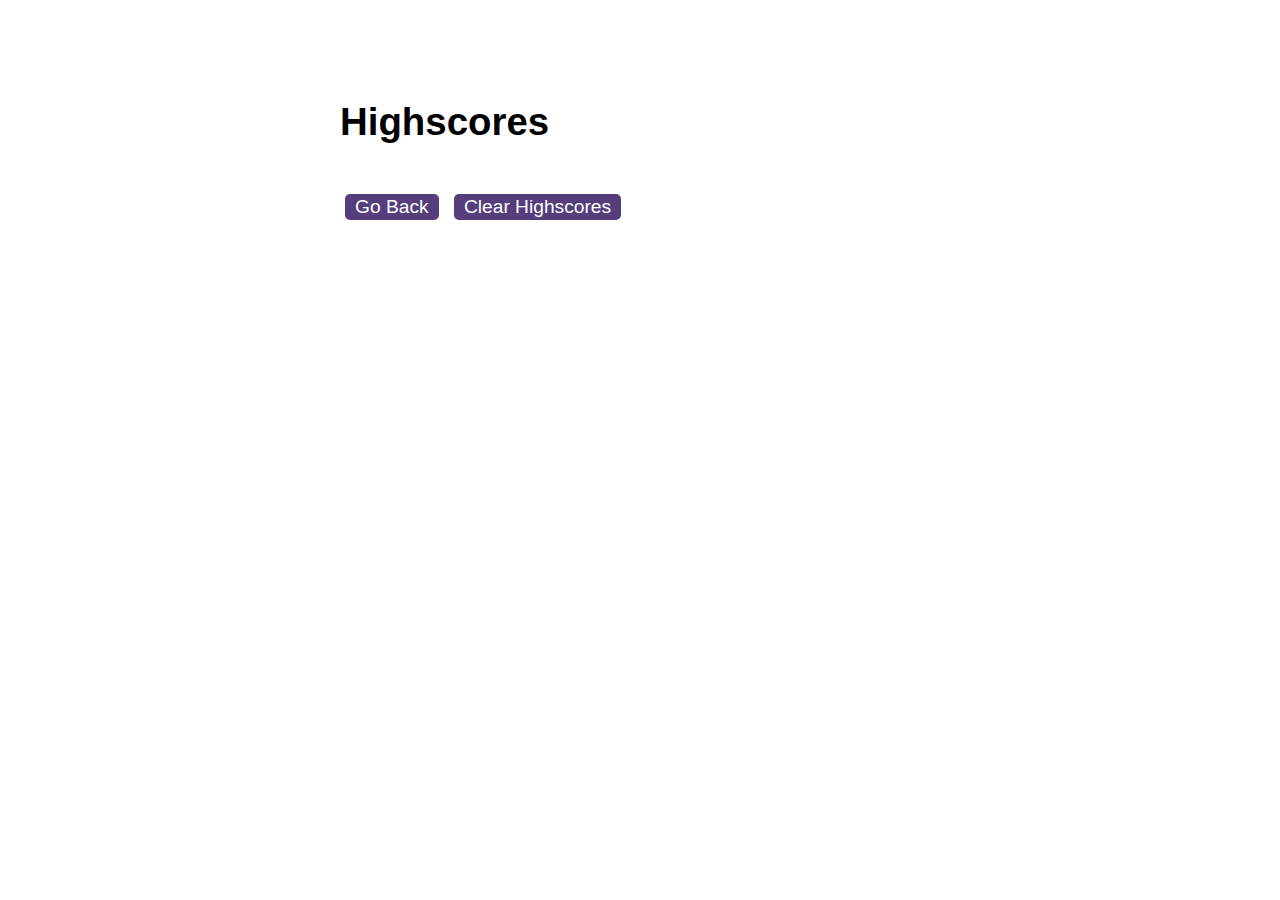
==== highscores.html @ 13e683cb "Initial commit with the file structure and base HTML and CSS code, ready to add js" ====
<!DOCTYPE html>
<html lang="en">
  <head>
    <meta charset="UTF-8" />
    <meta name="viewport" content="width=device-width, initial-scale=1.0" />
    <meta http-equiv="X-UA-Compatible" content="ie=edge" />
    <title>Highscores</title>

    <link rel="stylesheet" href="./assets/css/styles.css" />
  </head>

  <body>
    <div class="wrapper">
      <h1>Highscores</h1>
      <ol id="highscores"></ol>

      <a href="index.html"><button>Go Back</button></a>
      <button id="clear">Clear Highscores</button>
    </div>

    <script src="./assets/js/scores.js"></script>
  </body>
</html>
---- assets/css/styles.css ----
body {
  font-family: Arial;
  font-size: 120%;
}

a {
  color: #563d7c;
  text-decoration: none;
  transition: color 0.1s;
}

a:hover {
  color: #8570a5;
}

button {
  display: inline-block;
  margin: 5px;
  cursor: pointer;
  font-size: 100%;
  background-color: #563d7c;
  border-radius: 5px;
  padding: 2px 10px;
  color: white;
  border: 0;
  transition: background-color 0.1s;
}

button:hover {
  background-color: #8570a5;
}

.choices button {
  display: block;
}

input[type="text"] {
  font-size: 100%;
}

ol {
  padding-left: 0px;
  max-height: 400px;
  overflow: auto;
}

li {
  padding: 5px;
  list-style: decimal inside none;
}

li:nth-child(odd) {
  background-color: #f3edfc;
}

.wrapper {
  margin: 100px auto 0 auto;
  max-width: 600px;
}

.hide {
  display: none;
}

.start {
  text-align: center;
}

.scores {
  position: absolute;
  top: 10px;
  left: 10px;
}

.feedback {
  font-style: italic;
  font-size: 120%;
  margin-top: 20px;
  padding-top: 10px;
  color: gray;
  border-top: 2px solid #ccc;
}

.timer {
  position: absolute;
  top: 10px;
  right: 10px;
}
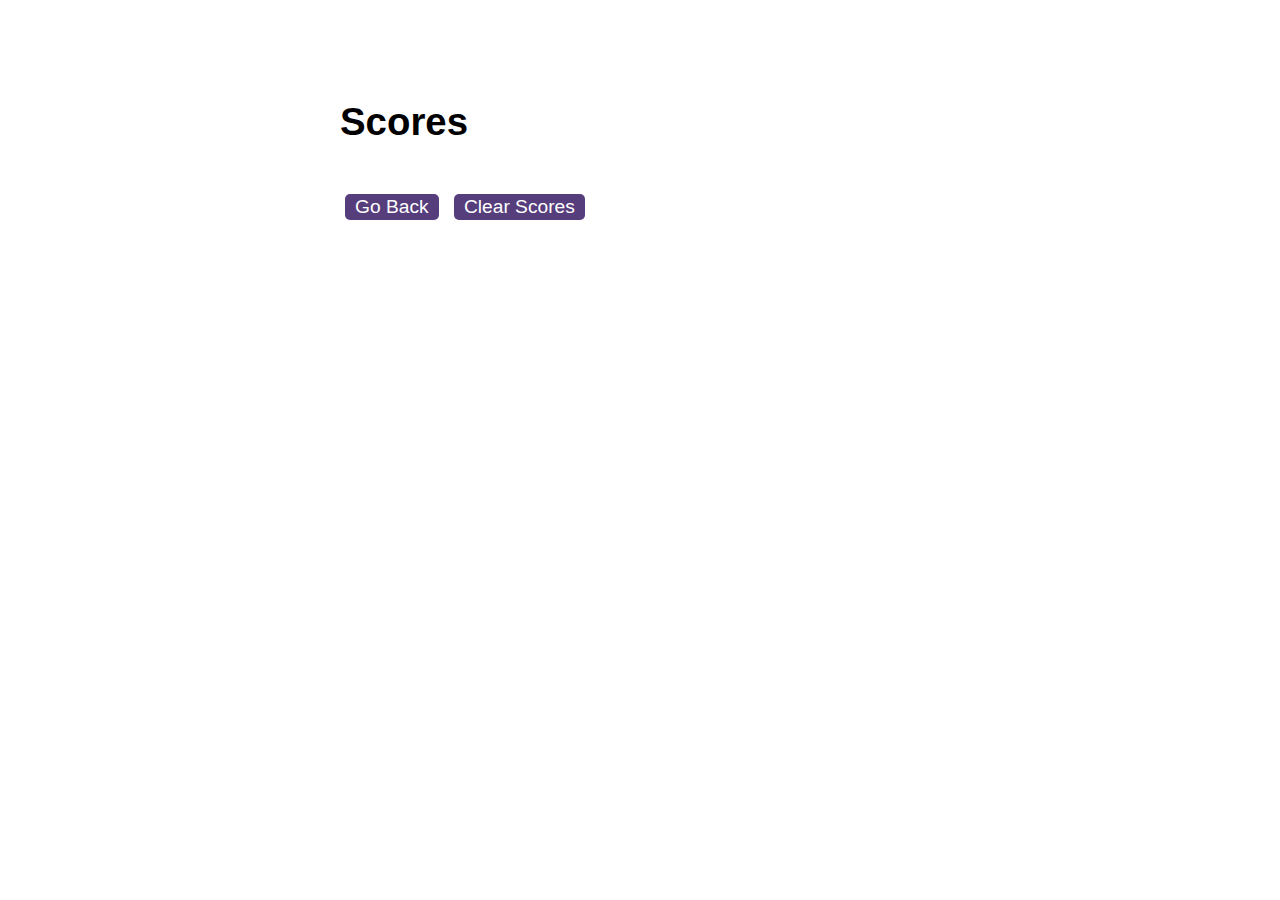
==== commit f9deee02: "Scores page now dynamically li elements populated with scores saved in local storage, all of the log" ====
--- a/highscores.html
+++ b/highscores.html
@@ -11,11 +11,11 @@
 
   <body>
     <div class="wrapper">
-      <h1>Highscores</h1>
-      <ol id="highscores"></ol>
+      <h1>Scores</h1>
+      <ol id="scores"></ol>
 
       <a href="index.html"><button>Go Back</button></a>
-      <button id="clear">Clear Highscores</button>
+      <button id="clear">Clear Scores</button>
     </div>
 
     <script src="./assets/js/scores.js"></script>
--- a/assets/css/styles.css
+++ b/assets/css/styles.css
@@ -53,6 +53,11 @@
   background-color: #f3edfc;
 }
 
+.answerbtn {
+  width: 590px;
+  height: 51px;
+}
+
 .wrapper {
   margin: 100px auto 0 auto;
   max-width: 600px;
